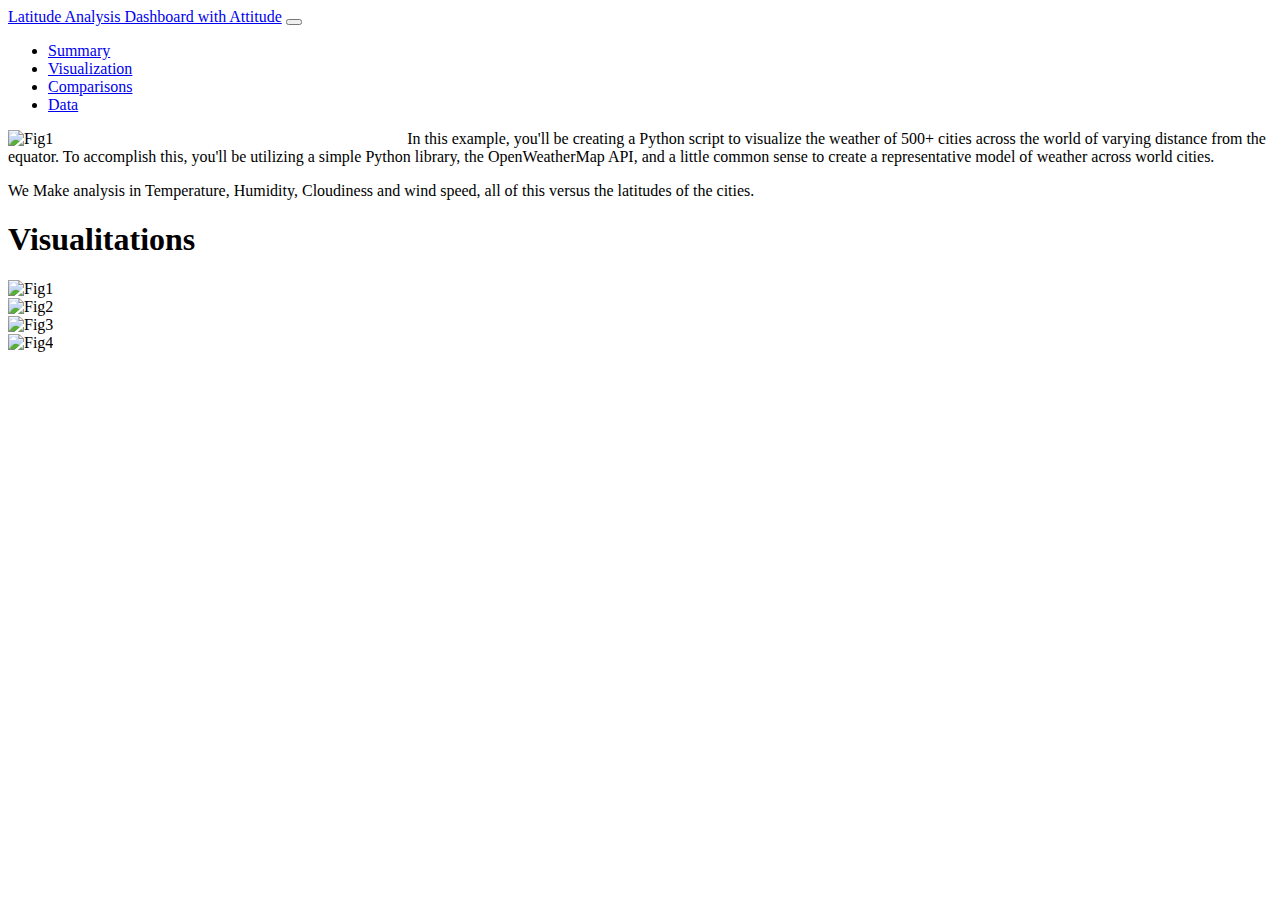
==== index.html @ 1f206bb8 "added html base" ====
<!DOCTYPE html>
<html lang="en">

<head>
    <meta charset="UTF-8">
    <title>Web Design</title>
    <script src="https://cdn.jsdelivr.net/npm/bootstrap@5.0.1/dist/js/bootstrap.bundle.min.js"
        integrity="sha384-gtEjrD/SeCtmISkJkNUaaKMoLD0//ElJ19smozuHV6z3Iehds+3Ulb9Bn9Plx0x4"
        crossorigin="anonymous"></script>
    <link href="https://cdn.jsdelivr.net/npm/bootstrap@5.0.1/dist/css/bootstrap.min.css" rel="stylesheet"
        integrity="sha384-+0n0xVW2eSR5OomGNYDnhzAbDsOXxcvSN1TPprVMTNDbiYZCxYbOOl7+AMvyTG2x" crossorigin="anonymous">
    <link rel="stylesheet" href="style.css">
</head>

<body>
    <div>
        <nav class="navbar navbar-expand-lg navbar-light bg-light">
            <div class="container-fluid">
                <a class="navbar-brand" href="#">Latitude Analysis Dashboard with Attitude</a>
                <button class="navbar-toggler" type="button" data-bs-toggle="collapse"
                    data-bs-target="#navbarSupportedContent" aria-controls="navbarSupportedContent"
                    aria-expanded="false" aria-label="Toggle navigation">
                    <span class="navbar-toggler-icon"></span>
                </button>
                <div class="collapse navbar-collapse" id="navbarSupportedContent">
                    <ul class="navbar-nav me-auto mb-2 mb-lg-0">
                        <li class="nav-item">
                            <a class="nav-link active" aria-current="page" href="index.html">Summary</a>
                        </li>
                        <li class="nav-item">
                            <a class="nav-link" aria-current="page" href="Visualization.html">Visualization</a>
                        </li>
                        <li class="nav-item">
                            <a class="nav-link" href="Comparisons.html">Comparisons</a>
                        </li>
                        <li class="nav-item">
                            <a class="nav-link" href="Data.html">Data</a>
                        </li>
                    </ul>
                </div>
            </div>
        </nav>
    </div>
    <div>
        <img id="fig1" src="Resources/assets/images/Fig1.png" alt="Fig1">
        <p class="lead">In this example, you'll be creating a Python script to visualize the weather of 500+ cities
            across the world of varying distance from the equator. To accomplish this, you'll be utilizing a simple
            Python library, the OpenWeatherMap API, and a little common sense to create a representative model of
            weather across world cities.</p>
        <p>We Make analysis in Temperature, Humidity, Cloudiness and wind speed, all of this versus the latitudes of the cities.</p>


    </div>

    <div class="container">
        <h1>Visualitations</h1>
        <div class="row ">
            <div class="col-md-6">
                <div class="box skyblue border border-5 rounded"><img class="fig" src="Resources/assets/images/Fig1.png"
                        alt="Fig1"></div>
            </div>
            <div class="col-md-6">
                <div class="box skyblue border border-5 rounded"><img class="fig" src="Resources/assets/images/Fig2.png"
                        alt="Fig2"></div>
            </div>
            <div class="col-md-6">
                <div class="box skyblue border border-5 rounded"><img class="fig" src="Resources/assets/images/Fig3.png"
                        alt="Fig3"></div>
            </div>
            <div class="col-md-6">
                <div class="box skyblue border border-5 rounded"><img class="fig" src="Resources/assets/images/Fig4.png"
                        alt="Fig4"></div>
            </div>
        </div>

    </div>
</body>

</html>
---- style.css ----
#fig1 {
    width: 30%;
    height: 50%;
    margin-right: 20px;
    float: left;
  }
.fig {
    width: 90%;
    height: 90%;
    margin-right: 20px;
  }


  @media (max-width: 600px) {
    .navbar_hide {
      padding: 10px;
      visibility: hidden;
    } 
  
   
    .navbar  {
      visibility: visible;
    }
  }
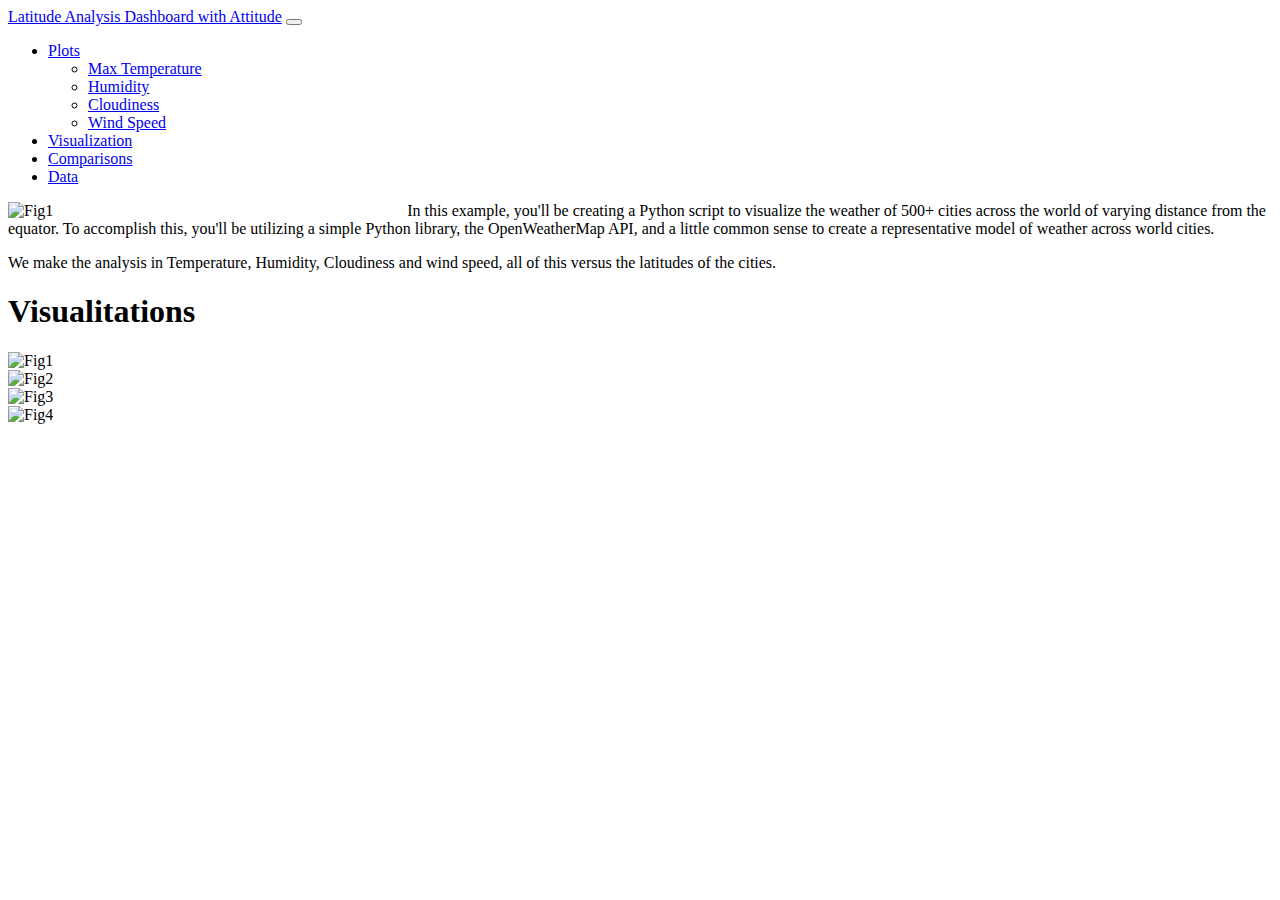
==== commit e50857b7: "formar for table in data" ====
--- a/index.html
+++ b/index.html
@@ -13,28 +13,36 @@
 </head>
 
 <body>
-    <div>
-        <nav class="navbar navbar-expand-lg navbar-light bg-light">
-            <div class="container-fluid">
-                <a class="navbar-brand" href="#">Latitude Analysis Dashboard with Attitude</a>
+    <div >
+        <nav class="navbar navbar-expand-lg navbar-light bg-dark ">
+            <div class="container-fluid  ">
+                <a class="navbar-brand  text-info  " href="index.html">Latitude Analysis Dashboard with Attitude</a>
                 <button class="navbar-toggler" type="button" data-bs-toggle="collapse"
                     data-bs-target="#navbarSupportedContent" aria-controls="navbarSupportedContent"
                     aria-expanded="false" aria-label="Toggle navigation">
                     <span class="navbar-toggler-icon"></span>
                 </button>
                 <div class="collapse navbar-collapse" id="navbarSupportedContent">
-                    <ul class="navbar-nav me-auto mb-2 mb-lg-0">
+                    <ul class="navbar-nav me-auto mb-2 mb-lg-0 ">
+                        <li class="nav-item dropdown ">
+                            <a class="nav-link dropdown-toggle text-info" href="#" id="navbarDropdown" role="button" data-bs-toggle="dropdown" aria-expanded="false">
+                              Plots
+                            </a>
+                            <ul class="dropdown-menu text-info bg-dark" aria-labelledby="navbarDropdown">
+                              <li><a class="dropdown-item text-info bg-dark" href="#">Max Temperature</a></li>
+                              <li><a class="dropdown-item text-info bg-dark" href="#">Humidity</a></li>
+                              <li><a class="dropdown-item text-info bg-dark" href="#">Cloudiness</a></li>
+                              <li><a class="dropdown-item text-info bg-dark" href="#">Wind Speed</a></li>
+                            </ul>
+                          </li>
                         <li class="nav-item">
-                            <a class="nav-link active" aria-current="page" href="index.html">Summary</a>
+                            <a class="nav-link text-info" aria-current="page" href="Visualization.html">Visualization</a>
                         </li>
                         <li class="nav-item">
-                            <a class="nav-link" aria-current="page" href="Visualization.html">Visualization</a>
+                            <a class="nav-link text-info" href="Comparisons.html">Comparisons</a>
                         </li>
                         <li class="nav-item">
-                            <a class="nav-link" href="Comparisons.html">Comparisons</a>
-                        </li>
-                        <li class="nav-item">
-                            <a class="nav-link" href="Data.html">Data</a>
+                            <a class="nav-link text-info" href="Data.html">Data</a>
                         </li>
                     </ul>
                 </div>
@@ -43,17 +51,17 @@
     </div>
     <div>
         <img id="fig1" src="Resources/assets/images/Fig1.png" alt="Fig1">
-        <p class="lead">In this example, you'll be creating a Python script to visualize the weather of 500+ cities
+        <p >In this example, you'll be creating a Python script to visualize the weather of 500+ cities
             across the world of varying distance from the equator. To accomplish this, you'll be utilizing a simple
             Python library, the OpenWeatherMap API, and a little common sense to create a representative model of
             weather across world cities.</p>
-        <p>We Make analysis in Temperature, Humidity, Cloudiness and wind speed, all of this versus the latitudes of the cities.</p>
+        <p>We make the analysis in Temperature, Humidity, Cloudiness and wind speed, all of this versus the latitudes of the cities.</p>
 
 
     </div>
 
     <div class="container">
-        <h1>Visualitations</h1>
+        <h1 class="text-info">Visualitations</h1>
         <div class="row ">
             <div class="col-md-6">
                 <div class="box skyblue border border-5 rounded"><img class="fig" src="Resources/assets/images/Fig1.png"
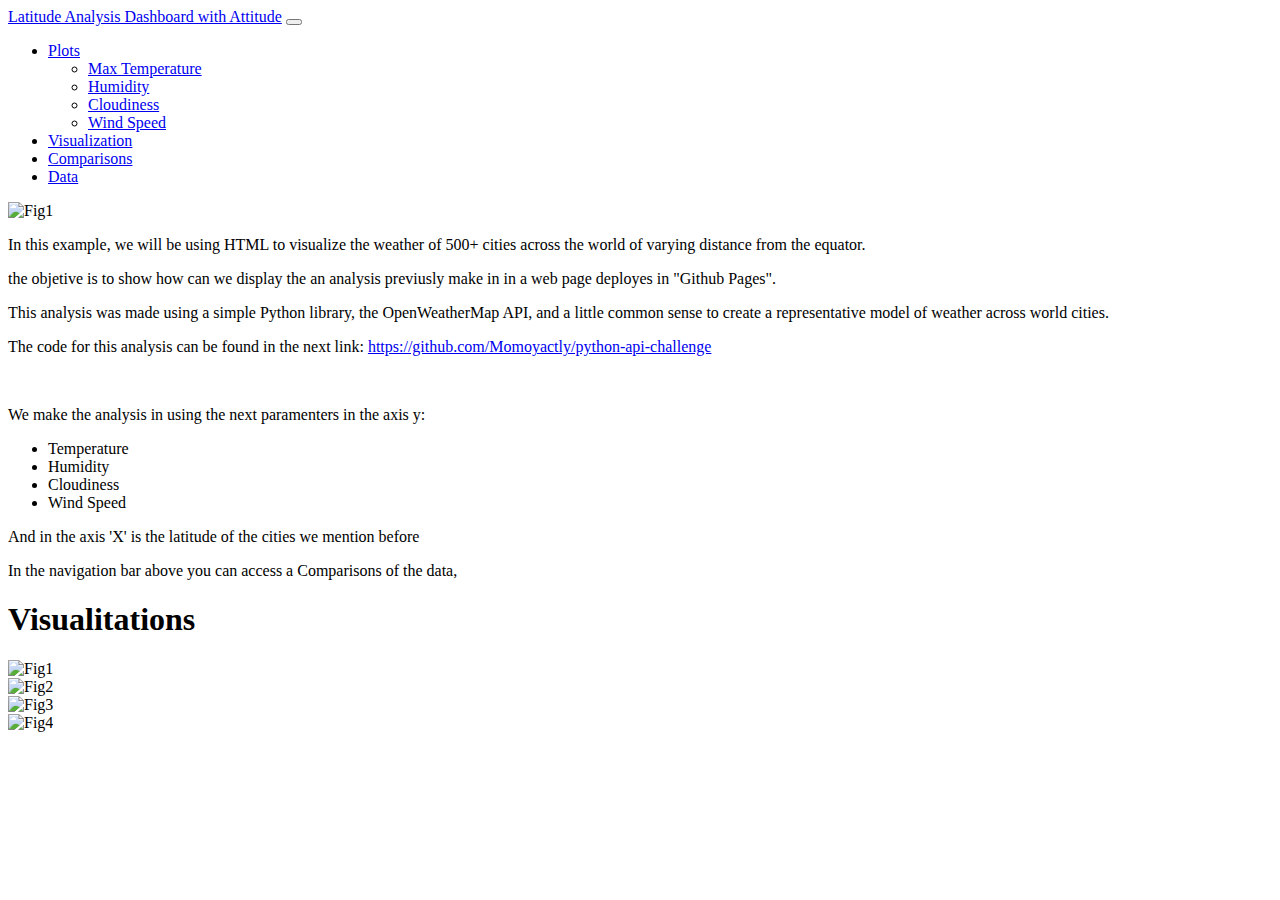
==== commit f038bbc9: "added text to index" ====
--- a/index.html
+++ b/index.html
@@ -13,7 +13,7 @@
 </head>
 
 <body>
-    <div >
+    <div>
         <nav class="navbar navbar-expand-lg navbar-light bg-dark ">
             <div class="container-fluid  ">
                 <a class="navbar-brand  text-info  " href="index.html">Latitude Analysis Dashboard with Attitude</a>
@@ -23,20 +23,22 @@
                     <span class="navbar-toggler-icon"></span>
                 </button>
                 <div class="collapse navbar-collapse" id="navbarSupportedContent">
-                    <ul class="navbar-nav me-auto mb-2 mb-lg-0 ">
+                    <ul class="navbar-nav ms-auto mb-2 mb-lg-0">
                         <li class="nav-item dropdown ">
-                            <a class="nav-link dropdown-toggle text-info" href="#" id="navbarDropdown" role="button" data-bs-toggle="dropdown" aria-expanded="false">
-                              Plots
+                            <a class="nav-link dropdown-toggle text-info" href="#" id="navbarDropdown" role="button"
+                                data-bs-toggle="dropdown" aria-expanded="false">
+                                Plots
                             </a>
                             <ul class="dropdown-menu text-info bg-dark" aria-labelledby="navbarDropdown">
-                              <li><a class="dropdown-item text-info bg-dark" href="#">Max Temperature</a></li>
-                              <li><a class="dropdown-item text-info bg-dark" href="#">Humidity</a></li>
-                              <li><a class="dropdown-item text-info bg-dark" href="#">Cloudiness</a></li>
-                              <li><a class="dropdown-item text-info bg-dark" href="#">Wind Speed</a></li>
+                                <li><a class="dropdown-item text-info bg-dark" href="#">Max Temperature</a></li>
+                                <li><a class="dropdown-item text-info bg-dark" href="#">Humidity</a></li>
+                                <li><a class="dropdown-item text-info bg-dark" href="#">Cloudiness</a></li>
+                                <li><a class="dropdown-item text-info bg-dark" href="#">Wind Speed</a></li>
                             </ul>
-                          </li>
+                        </li>
                         <li class="nav-item">
-                            <a class="nav-link text-info" aria-current="page" href="Visualization.html">Visualization</a>
+                            <a class="nav-link text-info" aria-current="page"
+                                href="Visualization.html">Visualization</a>
                         </li>
                         <li class="nav-item">
                             <a class="nav-link text-info" href="Comparisons.html">Comparisons</a>
@@ -49,35 +51,54 @@
             </div>
         </nav>
     </div>
-    <div>
-        <img id="fig1" src="Resources/assets/images/Fig1.png" alt="Fig1">
-        <p >In this example, you'll be creating a Python script to visualize the weather of 500+ cities
-            across the world of varying distance from the equator. To accomplish this, you'll be utilizing a simple
+    <div class="container">
+        <img class="img-thumbnail float-start m-3 w-50" src="Resources/assets/images/Fig1.png" alt="Fig1">
+        <p class=" m-3  p-3">In this example, we will be using HTML to visualize the weather of 500+ cities
+            across the world of varying distance from the equator. </p>
+        <p>the objetive is to show how can we display the an
+            analysis previusly make in in a web page deployes in "Github Pages".</p>
+        <p>This analysis was made using a simple
             Python library, the OpenWeatherMap API, and a little common sense to create a representative model of
             weather across world cities.</p>
-        <p>We make the analysis in Temperature, Humidity, Cloudiness and wind speed, all of this versus the latitudes of the cities.</p>
+        <p>The code for this analysis can be found in the next link: <a
+                href="https://github.com/Momoyactly/python-api-challenge">https://github.com/Momoyactly/python-api-challenge</a>
+        </p>
+        <br>
+    </div>
+    <div class="container ">
+        <p>We make the analysis in using the next paramenters in the axis y:
+        <ul class="list-group list-group-flush">
+            <li class="list-group-item">Temperature</li>
+            <li class="list-group-item">Humidity</li>
+            <li class="list-group-item">Cloudiness</li>
+            <li class="list-group-item">Wind Speed</li>
+        </ul> And in the axis 'X' is the latitude of the cities we mention before</p>
+        <p>
+            In the navigation bar above you can access a Comparisons of the data,
+        </p>
+    </div>
 
 
-    </div>
 
-    <div class="container">
-        <h1 class="text-info">Visualitations</h1>
+
+    <div class="container ">
+        <h1 class="text-info text-center">Visualitations</h1>
         <div class="row ">
             <div class="col-md-6">
-                <div class="box skyblue border border-5 rounded"><img class="fig" src="Resources/assets/images/Fig1.png"
-                        alt="Fig1"></div>
+                <div><img class="img-thumbnail float-start m-3 " src="Resources/assets/images/Fig1.png" alt="Fig1">
+                </div>
             </div>
             <div class="col-md-6">
-                <div class="box skyblue border border-5 rounded"><img class="fig" src="Resources/assets/images/Fig2.png"
-                        alt="Fig2"></div>
+                <div><img class="img-thumbnail float-start m-3 " src="Resources/assets/images/Fig2.png" alt="Fig2">
+                </div>
             </div>
             <div class="col-md-6">
-                <div class="box skyblue border border-5 rounded"><img class="fig" src="Resources/assets/images/Fig3.png"
-                        alt="Fig3"></div>
+                <div><img class="img-thumbnail float-start m-3 " src="Resources/assets/images/Fig3.png" alt="Fig3">
+                </div>
             </div>
             <div class="col-md-6">
-                <div class="box skyblue border border-5 rounded"><img class="fig" src="Resources/assets/images/Fig4.png"
-                        alt="Fig4"></div>
+                <div><img class="img-thumbnail float-start m-3 " src="Resources/assets/images/Fig4.png" alt="Fig4">
+                </div>
             </div>
         </div>
 
--- a/style.css
+++ b/style.css
@@ -1,25 +1,4 @@
-
-#fig1 {
-    width: 30%;
-    height: 50%;
-    margin-right: 20px;
-    float: left;
-  }
 .fig {
-    width: 90%;
-    height: 90%;
-    margin-right: 20px;
-  }
-
-
-  @media (max-width: 600px) {
-    .navbar_hide {
-      padding: 10px;
-      visibility: hidden;
-    } 
-  
-   
-    .navbar  {
-      visibility: visible;
-    }
-  }+    width:50%;
+    
+}